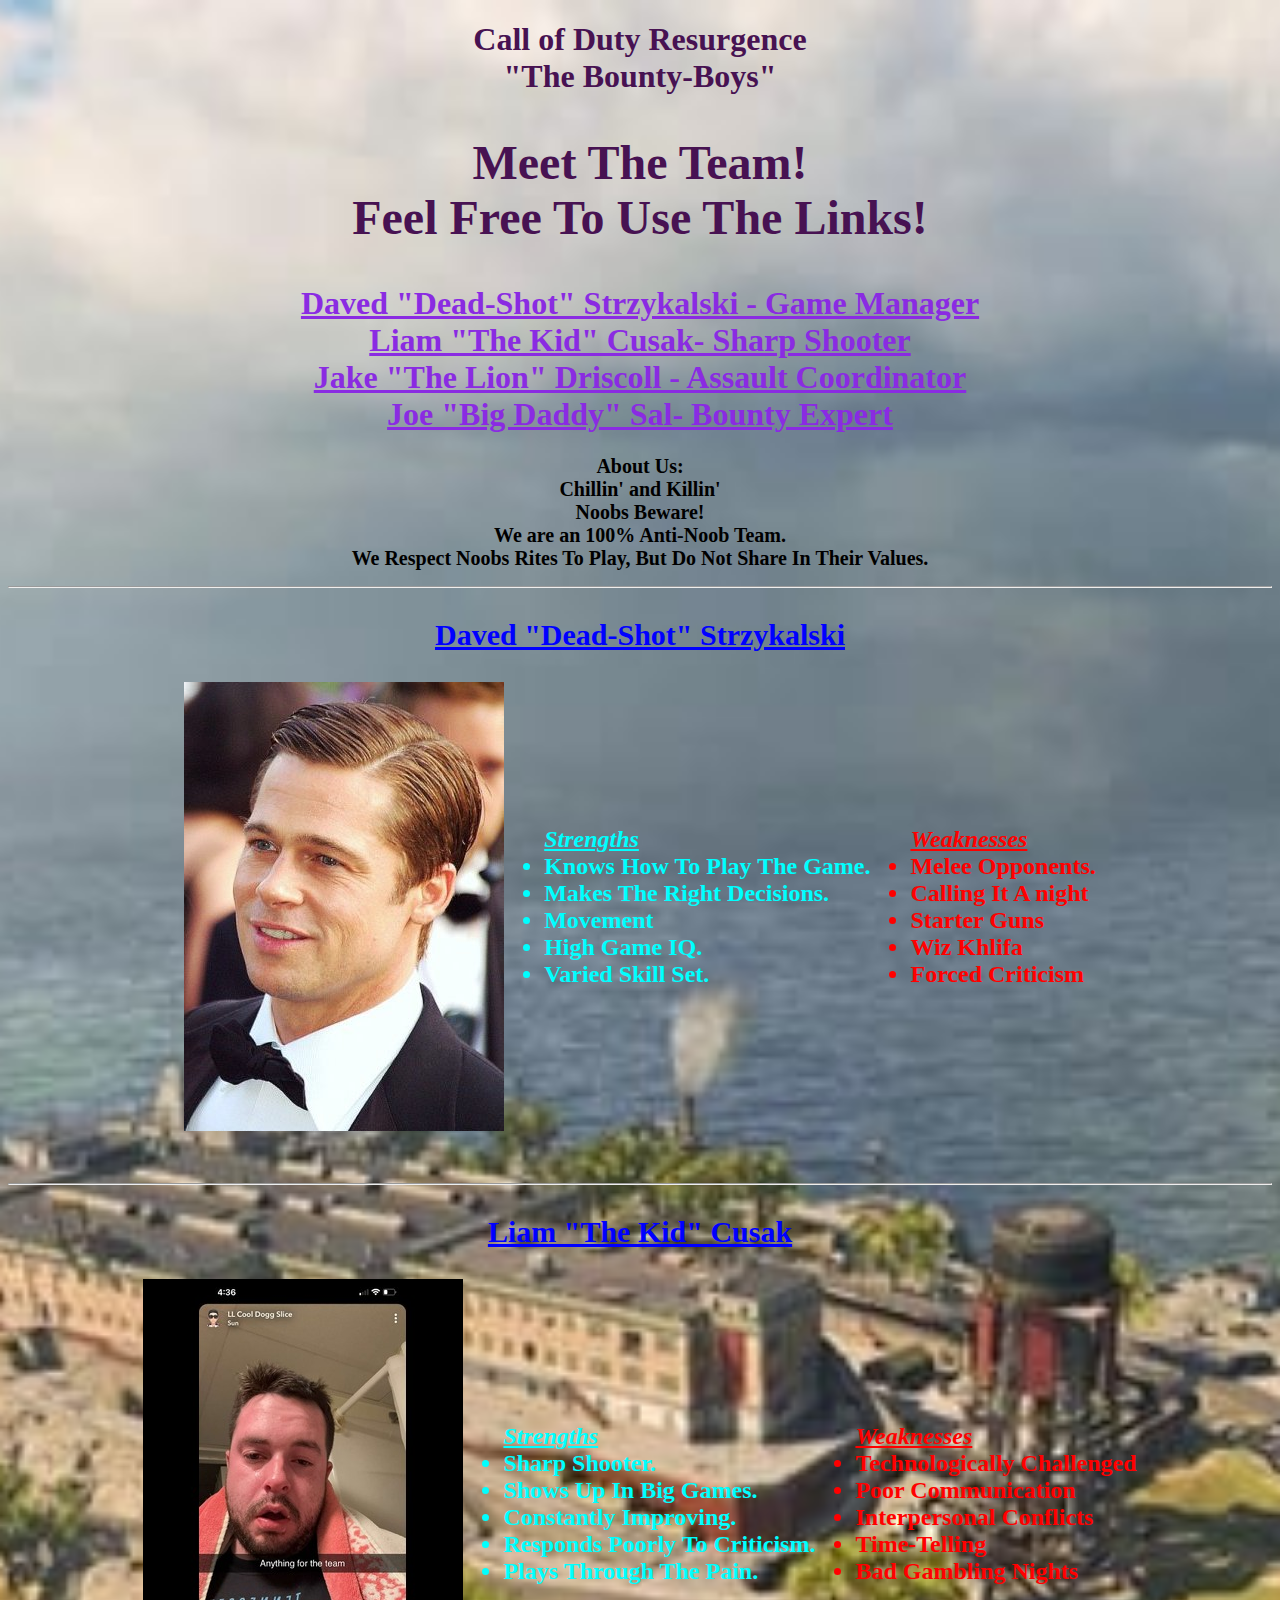
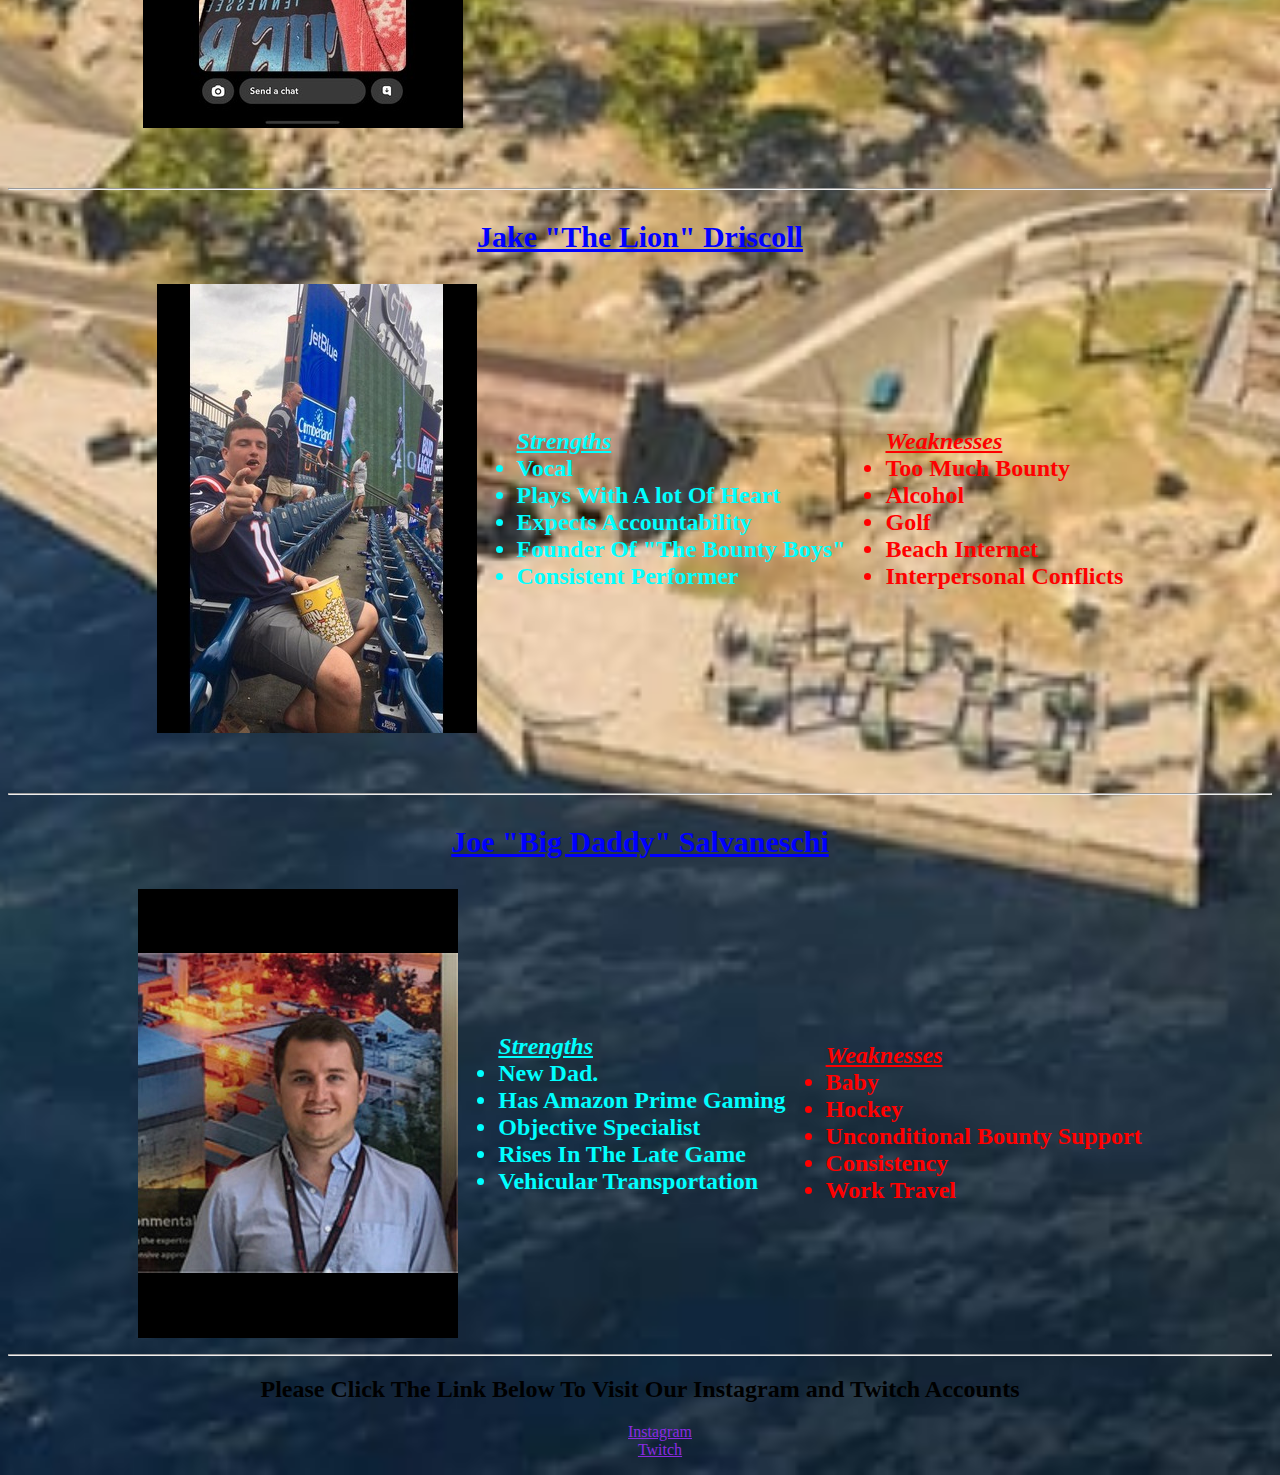
==== HTML Test/index.html @ bc8e4919 "test" ====
<!DOCTYPE html>
<html>
<head>
    <title>Call Of Duty "Bounty-Boys" Team Page</title>
    <link rel="stylesheet" href="Css.css">
</head>
<body>
    <main>
        <h1 style="text-align: center;">
            <span style="color: rgb(71, 18, 82);">Call of Duty Resurgence<br> 
            "The Bounty-Boys"<br>         
        <h2>Meet The Team!<br>
        Feel Free To Use The Links!</h2>
        <ol style="text-align: center;"></ol>
            <li><a href="#daved" style="color: blueviolet;">Daved "Dead-Shot" Strzykalski - Game Manager</a></li>
            <li><a href="#liam" style="color: blueviolet;">Liam "The Kid" Cusak- Sharp Shooter</a></li>
            <li><a href="#jake" style="color: blueviolet;">Jake "The Lion" Driscoll - Assault Coordinator</a></li>
            <li><a href="#joe" style="color: blueviolet;">Joe "Big Daddy" Sal- Bounty Expert</a></li>
        </h2>
        </h1>   
        <div style="text-align: center;">
            <h2 style="font-size: 20px;">
                About Us: <br>
                Chillin' and Killin' <br> 
                Noobs Beware! <br>
                We are an 100% Anti-Noob Team. <br>
                We Respect Noobs Rites To Play, But Do Not Share In Their Values. <br>
            </h2>
        </div>
        <hr /> <!-- Section break -->
    </main>


    
    <h3 id="daved">Daved "Dead-Shot" Strzykalski</h3>
    <p>
        <div class="Profile">   
            <img src="Brad_Pitt.jpg" alt="Daved">
            <ul>
                <h4><strong><u><em>Strengths</em></u></strong>
                <li>Knows How To Play The Game.</li>
                <li>Makes The Right Decisions.</li>
                <li>Movement</li>
                <li>High Game IQ.</li>
                <li>Varied Skill Set.</li>
            </ul>
                </h4>
        <ul>    
            <h7><strong><u><em>Weaknesses</em></u></strong>
            <li>Melee Opponents.</li>
            <li>Calling It A night</li>
            <li>Starter Guns</li>
            <li>Wiz Khlifa</li>
            <li>Forced Criticism</li>
        </ul>
        </h7> 
        </div>
        <br>
        <br>    
    </p>
    <hr /> <!-- Section break -->

  
    <h3 id="liam">Liam "The Kid" Cusak</h3>
    <p>
        <div class="Profile">
            <img src="Liam.jpg" alt="Liam">
            <ul>
                <h4><strong><u><em>Strengths</em></u></strong> 
                <li>Sharp Shooter.</li>
                <li>Shows Up In Big Games.</li>
                <li>Constantly Improving.</li>
                <li>Responds Poorly To Criticism.</li>
                <li>Plays Through The Pain.</li>
            </ul>
            <ul>    
        <h7><strong><u><em>Weaknesses</em></u></strong>
            <li>Technologically Challenged</li>
            <li>Poor Communication</li>
            <li>Interpersonal Conflicts</li>
            <li>Time-Telling</li>
            <li>Bad Gambling Nights</li>
        </ul>
        </h7>
        </div>
    </p>
    <br>
    <br>
<hr /> <!-- Section break -->
  
    <h3 id="jake">Jake "The Lion" Driscoll</h3>
    <p>
        <div class="Profile">   
        <img src="Jake.jpg" alt="Jake"> <br>
        <ul>
            <h4><strong><u><em>Strengths</em></u></strong>
            <li>Vocal</li>
            <li>Plays With A lot Of Heart</li>
            <li>Expects Accountability</li>
            <li>Founder Of "The Bounty Boys"</li>
            <li>Consistent Performer</li>
        </ul>
            <ul>
              <h7><strong><u><em>Weaknesses</em></u></strong>
                <li>Too Much Bounty</li>
                <li>Alcohol</li>
                <li>Golf</li>
                <li>Beach Internet</li>
                <li>Interpersonal Conflicts</li>
            </ul>
        </h7>
        </div>
    </p>
    <br>
    <br>
<hr /> <!-- Section break -->   
   
   
    <h3 id="joe">Joe "Big Daddy" Salvaneschi</h3>
    <p>
        <div class="Profile">
        <img src="JSAL.jpg" alt="Joe">
        <ul>
            <h4><strong><u><em>Strengths</em></u></strong>
            <li>New Dad.</li>
            <li>Has Amazon Prime Gaming</li>
            <li>Objective Specialist</li>
            <li>Rises In The Late Game</li>
            <li>Vehicular Transportation</li>
        </ul>
        <ul>
            <br>
            <h7><strong><u><em>Weaknesses</em></u></strong>
            <li>Baby</li>
            <li>Hockey</li>
            <li>Unconditional Bounty Support</li>
            <li>Consistency</li>
            <li>Work Travel</li>
        </ul>
        </h7>   
        </div>
    </p>
</body>
<hr /> <!-- Section break -->
<footer>
    <h2 style="text-align: center;">Please Click The Link Below To Visit Our Instagram and Twitch Accounts</h2>
    <ol style="text-align: center;">
        <li style="list-style-type: none;"><a href="https://www.instagram.com/" style="color: blueviolet;">Instagram</a></li>
        <li style="list-style-type: none;"><a href="https://www.twitch.tv/" style="color: blueviolet;">Twitch</a></li>
    </ol>
</html>
---- HTML Test/Css.css ----
body {
    background-image: url(rebirth-island.jpg);
    background-size: cover;
    background-position: bottom;
    background-repeat: no-repeat;
}

h6 {
    color: aqua;
}
h7 {
    color: red;
    text-align: left;
    font-size: 24px;
    font-weight: bolder;
}
h3 {
    text-align: center;
    font-size: 30px;
    text-decoration: underline;
    font-weight: bolder;
    color: blue
    
}
h4{
    text-align: center;
    text-align: left;
    font-size: 24px;
    color:aqua

}
.Profile {
    display: flex;
    justify-content: center;
    align-items: center;
    ]
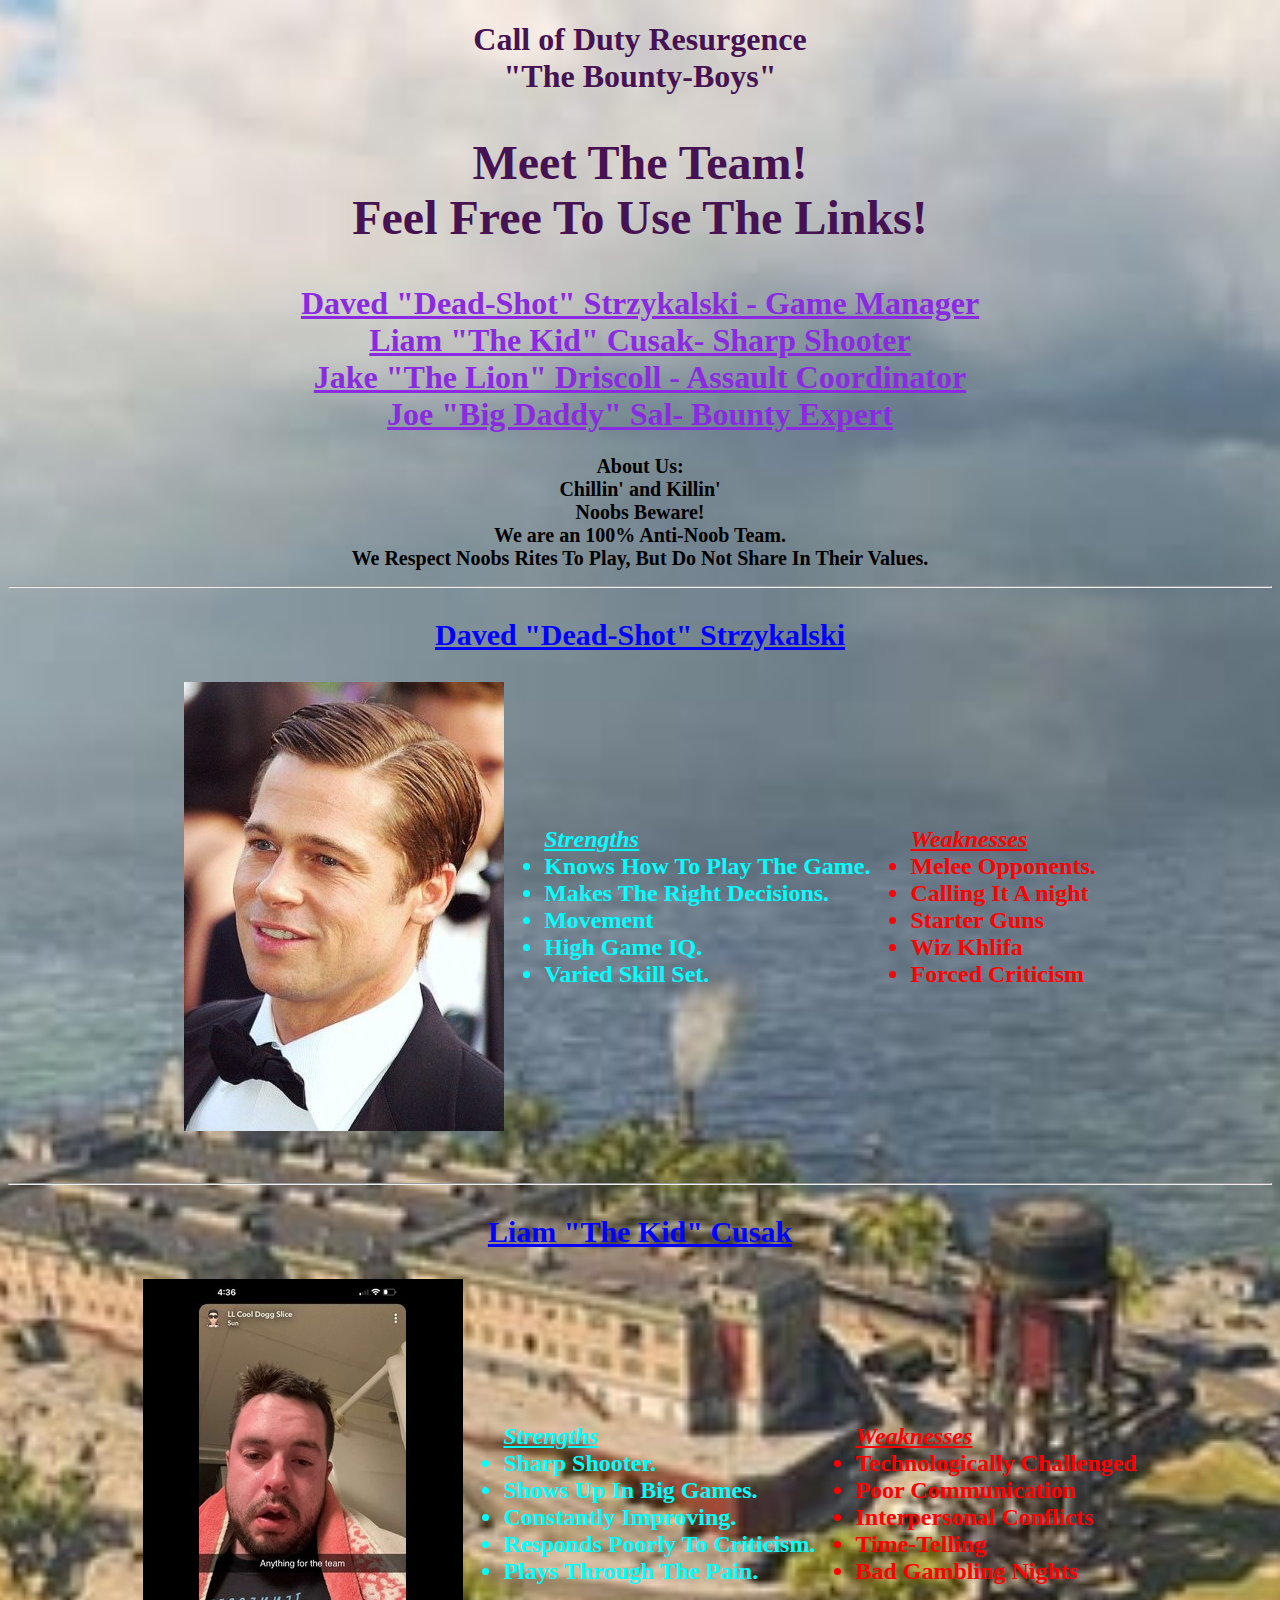
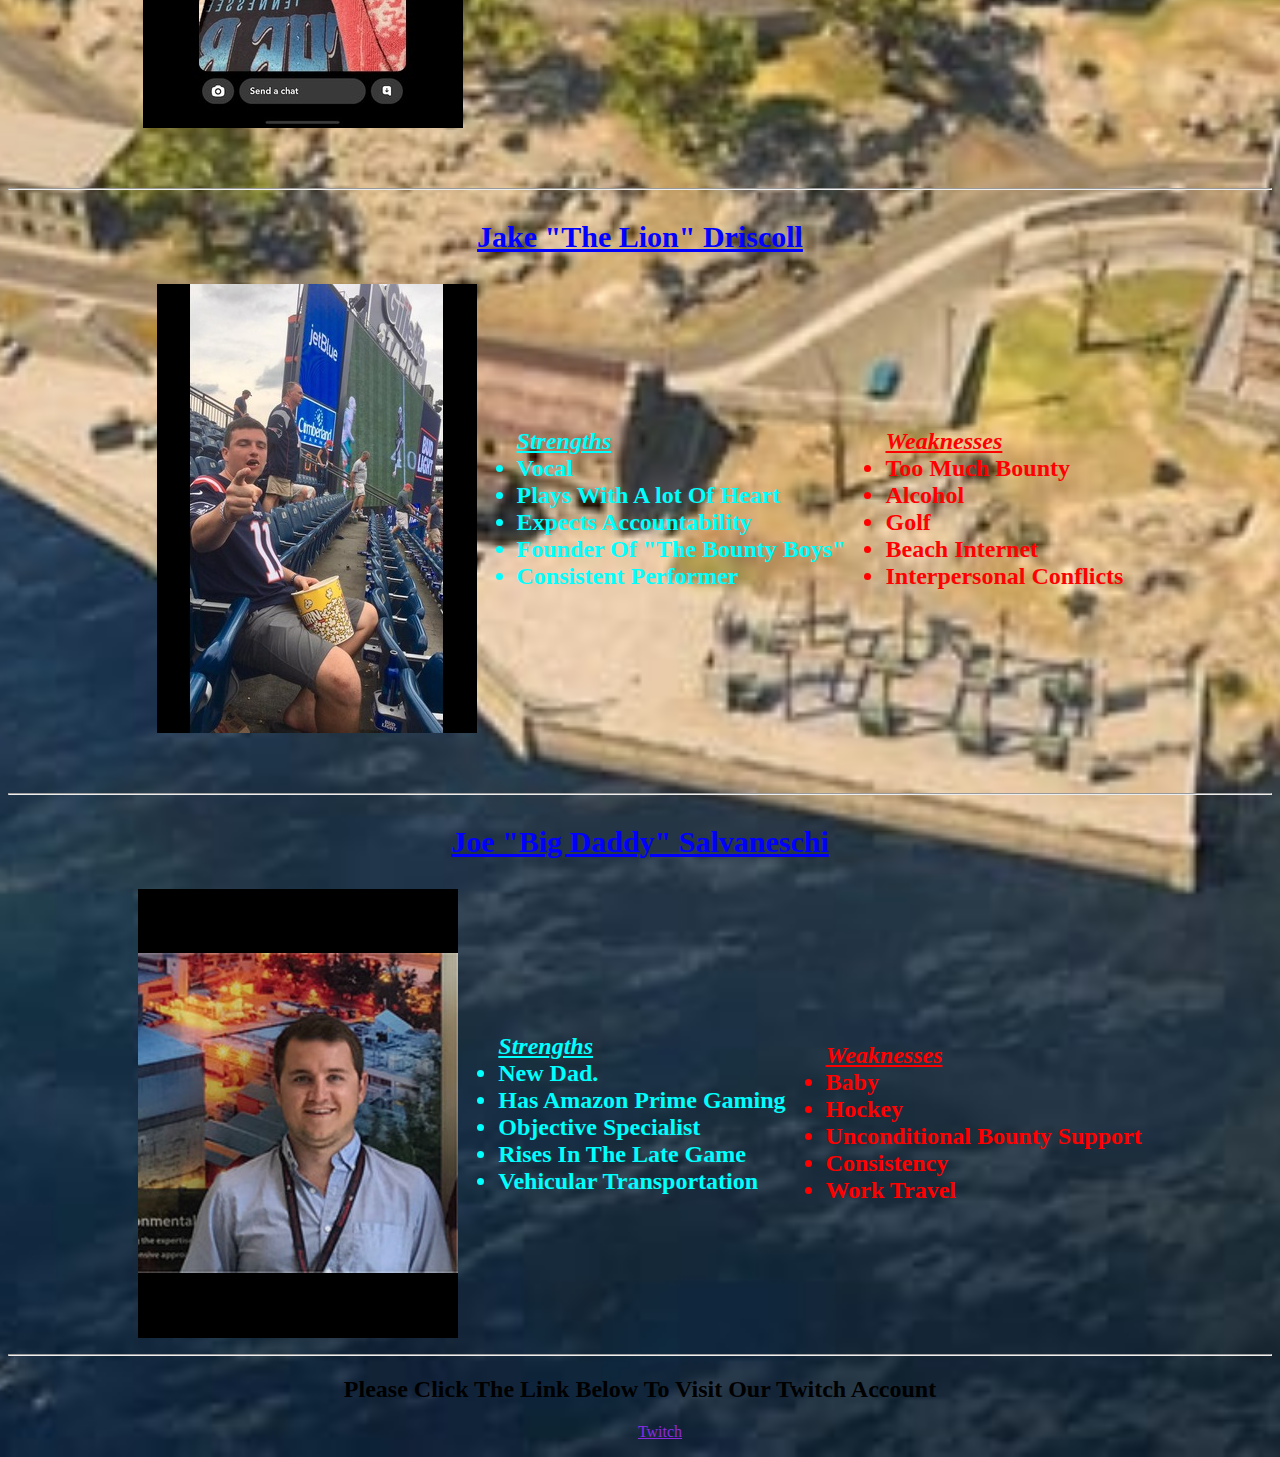
==== commit 94a36e67: "git push" ====
--- a/HTML Test/index.html
+++ b/HTML Test/index.html
@@ -143,9 +143,8 @@
 </body>
 <hr /> <!-- Section break -->
 <footer>
-    <h2 style="text-align: center;">Please Click The Link Below To Visit Our Instagram and Twitch Accounts</h2>
+    <h2 style="text-align: center;">Please Click The Link Below To Visit Our Twitch Account</h2>
     <ol style="text-align: center;">
-        <li style="list-style-type: none;"><a href="https://www.instagram.com/" style="color: blueviolet;">Instagram</a></li>
-        <li style="list-style-type: none;"><a href="https://www.twitch.tv/" style="color: blueviolet;">Twitch</a></li>
+        <li style="list-style-type: none;"><a href="https://www.twitch.tv/thebountyboys" style="color: blueviolet;">Twitch</a></li>
     </ol>
 </html>
